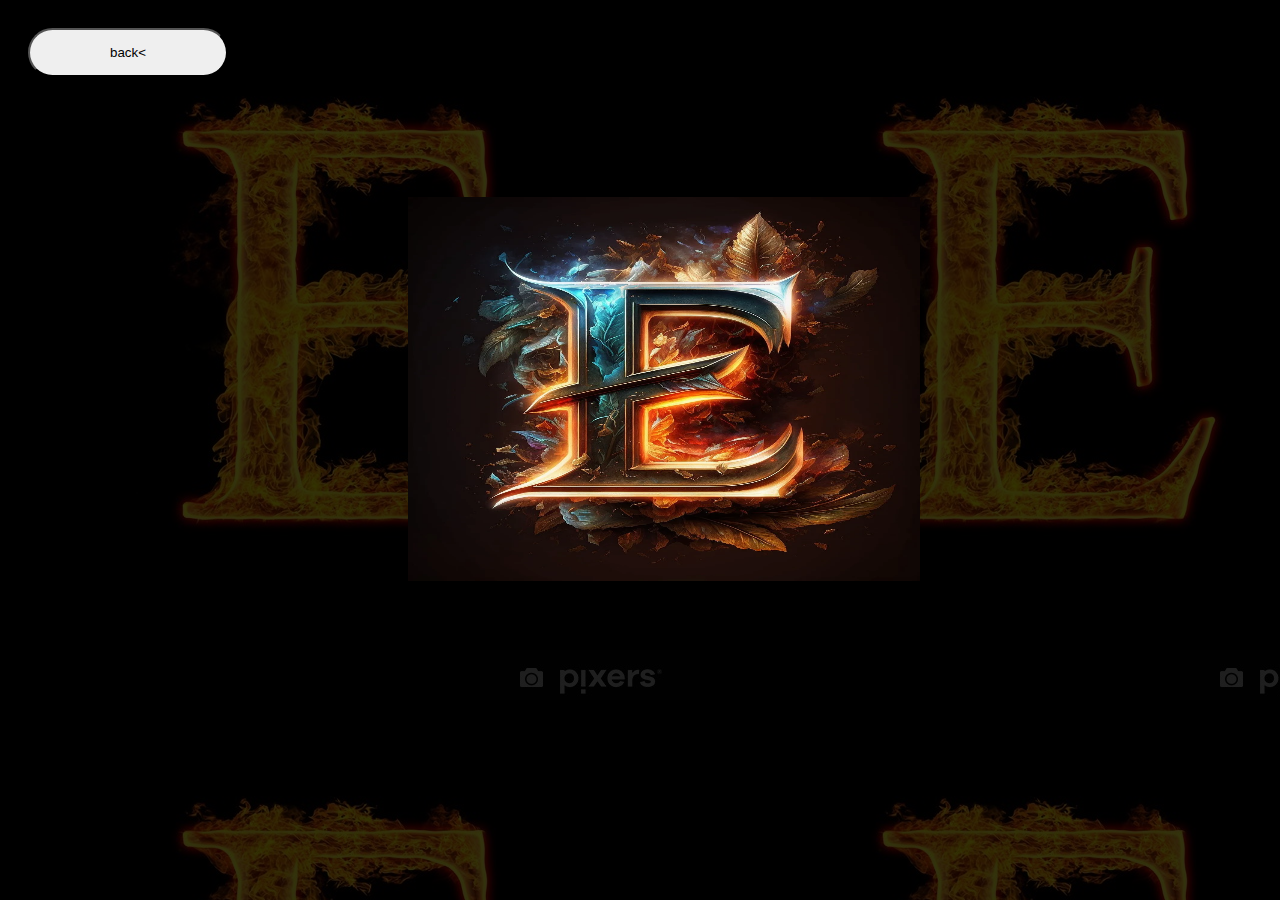
==== index2.html @ ce3ab17e "d" ====
<!DOCTYPE html>
<html lang="en">
<head>
    <meta charset="UTF-8">
    <meta name="viewport" content="width=device-width, initial-scale=1.0">
    <title>Document</title>
    <link rel="stylesheet" href="./style2.css">
</head>
<body>
 <div>
  <a href="./index.html">  <button> back< </button></a>
    <br>
    <img src="./ai-generated-7931805_1280.webp" alt="">
 </div>   
</body>
</html>
---- style2.css ----
body{
    background-image:   Linear-gradient(rgba(0,0,0,0.8),

    rgba(0,0,0,0.8) ),url(./cikartmalar-yangin-alfabe-harfi-e.jpg.jpg) ;
  
}
img{
    width: 40vw;
    height: 30vw;
    margin-top: 100px;
 margin-left: 400px;
}
button{
    width: 200px;
    padding: 15px ;
    border-radius: 35px;
    margin: 20px; 
}
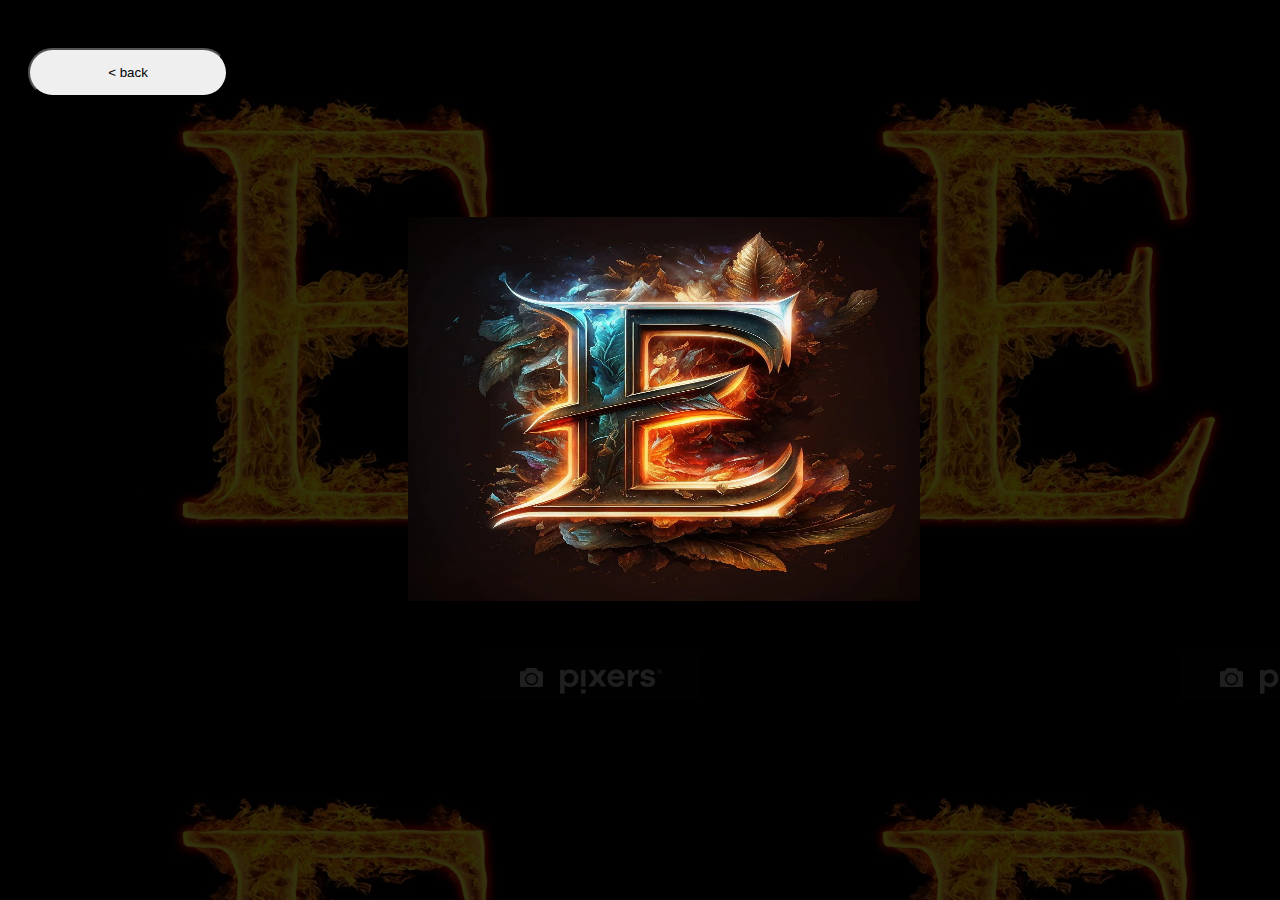
==== commit 81623864: "." ====
--- a/index2.html
+++ b/index2.html
@@ -5,12 +5,16 @@
     <meta name="viewport" content="width=device-width, initial-scale=1.0">
     <title>Document</title>
     <link rel="stylesheet" href="./style2.css">
+    <svg xmlns="http://www.w3.org/2000/svg" width="16" height="16" fill="currentColor" class="bi bi-arrow-left" viewBox="0 0 16 16">
+        <path fill-rule="evenodd" d="M15 8a.5.5 0 0 0-.5-.5H2.707l3.147-3.146a.5.5 0 1 0-.708-.708l-4 4a.5.5 0 0 0 0 .708l4 4a.5.5 0 0 0 .708-.708L2.707 8.5H14.5A.5.5 0 0 0 15 8"/>
+</svg>
 </head>
 <body>
  <div>
-  <a href="./index.html">  <button> back< </button></a>
+  <a href="./index.html">  <button>  < back  </button></a>
     <br>
     <img src="./ai-generated-7931805_1280.webp" alt="">
  </div>   
 </body>
+
 </html>--- a/style2.css
+++ b/style2.css
@@ -1,3 +1,4 @@
+
 body{
     background-image:   Linear-gradient(rgba(0,0,0,0.8),
 
@@ -15,4 +16,26 @@
     padding: 15px ;
     border-radius: 35px;
     margin: 20px; 
-}+    overflow: auto;
+}
+a{
+    text-decoration: none;
+}
+@media only screen and (max-width: 600px  ){
+button{
+    width: 150px;
+    padding: 10px ;
+    border-radius: 30px;
+    margin: 10px; 
+display: inline;
+}
+img{
+    width: 40vw;
+    height: 40vw;
+    margin-top: 100px;
+ margin-left: 150px;
+ display: inline;
+ margin-right: 1300px;
+}
+}
+ 